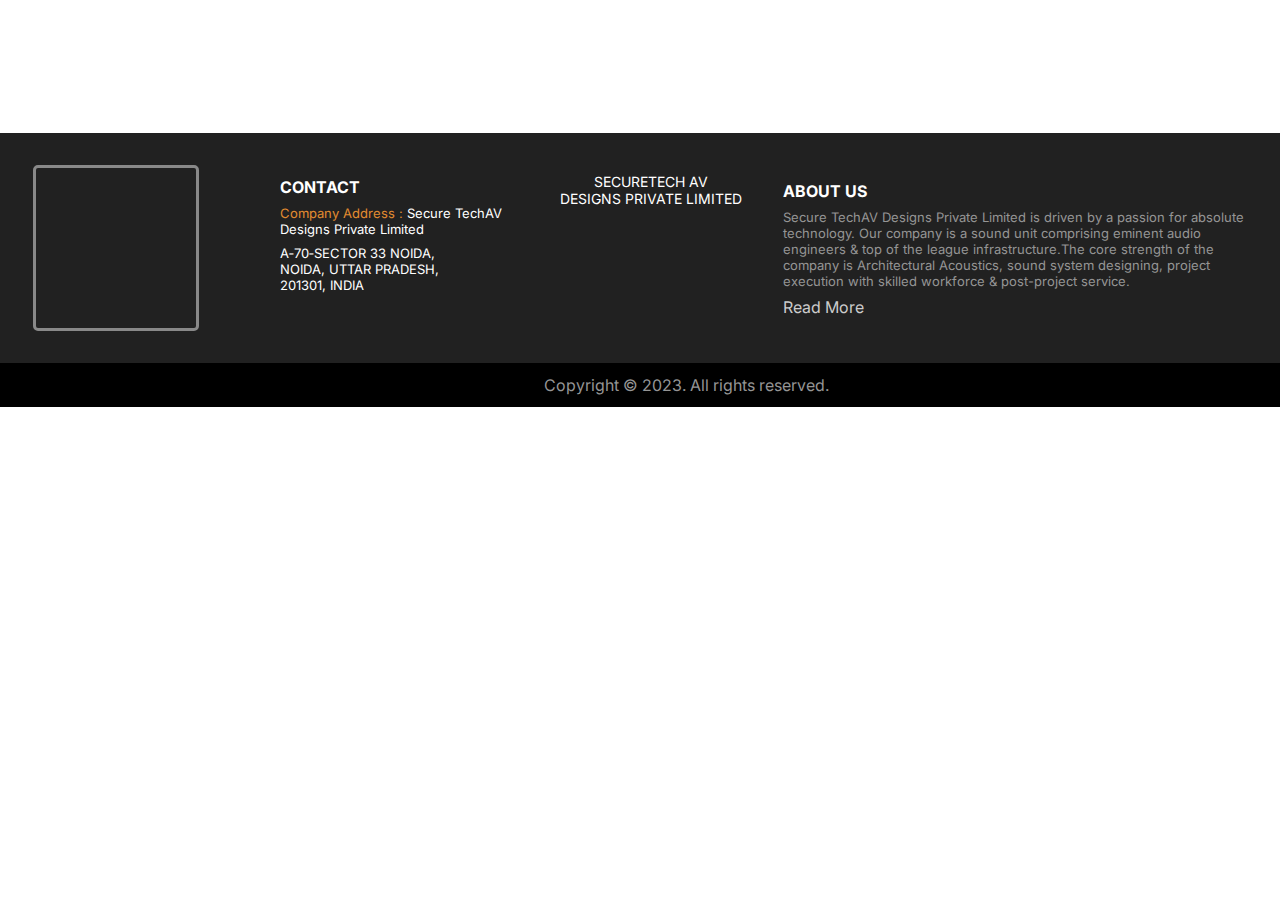
==== about.html @ c06df1b5 "fifth commit" ====
<!DOCTYPE html>
<html lang="en">
<head>
    <meta charset="UTF-8">
    <meta name="viewport" content="width=device-width, initial-scale=1.0">
    <title>SECURETECH AV DESIGNS PRIVATE LIMITED</title>

    <link rel="stylesheet" href="css/home.css">
    <link rel="stylesheet" href="css/contact.css">
</head>
<body>

    <!-- navbar -->
    <nav class="navbar"></nav>

    <!-- about-hero-section -->
    <header class="contact-hero-section">
        <p class="contact-sub-heading">ABOUT US</p>
    </header>

    <!-- footer -->
    <div class="footer-main"></div>

    <script src="js/nav.js"></script>
    <script src="js/footer.js"></script>
</body>
</html>
---- css/home.css ----
@import 'nav.css';
@import 'footer.css';

.hero-section {
    width: 100%;
    height: calc(105vh - 120px);
    background-image: url('../img/Banner.gif');
    background-size: cover;
    display: flex;
}

.hero-section .sub-heading {
    margin-top: 10px;
    color: white;
    text-transform: capitalize;
    font-size: 45px;
    position: relative;
    top: 200px;
    left: 143px;
    width: 648px;
}


/* product */

.product {
    position: relative;
    overflow: hidden;
    padding-bottom: 20px;
}

.product-title {
    padding: 0 10vw;
    font-size: 35px;
    font-weight: 500;
    text-align: center;
    text-decoration: underline;
    line-height: 80px;
    margin: 60px;
}

.product-container {
    display: flex;
    overflow: hidden;
    scroll-behavior: smooth;
    margin: 0 4vw;
}

.product-container::-webkit-scrollbar {
    display: none;
}

.product-card {
    flex: 0 0 auto;
    width: 300px;
    height: 450px;
    margin-right: 80px;
    background: #000;
    color: white;
    border-radius: 5px;
    animation: 35s slide infinite linear;
    cursor: pointer;
}

@keyframes slide {
    from {
        transform: translateX(0);
    }

    to {
        transform: translateX(-670%);
    }
}

.product-container:hover .product-card {
    animation-play-state: paused;
}

.product-image {
    position: relative;
    width: 100%;
    height: 300px;
    overflow: hidden;
    border-radius: 5px 5px 0 0;

}

.product-thumb {
    width: 100%;
    height: 300px;
    object-fit: cover;
}

.product-info {
    display: flex;
    flex-direction: column;
    padding-top: 10px;
    align-items: center;
}

.product-brand {
    text-align: center;
    margin-top: 5px;
    text-decoration: underline;
    font-size: 18px;
}

.product-short-des {
    display: inline-block;
    width: 100%;
    height: 135px;
    line-height: 20px;
    overflow: hidden;
    padding: 5px 15px;
    text-align: center;
    font-weight: 300;
    font-size: 12px;
}



/* main-section */

main {
    margin-top: 100px;
    width: 100%;
    height: calc(25vh - 30px);
    background-image: url('../img/bg2.png');
    background-size: cover;
    margin-bottom: 150px;
}

.hero-section-2 {
    display: flex;
    justify-content: center;
}

.description {
    display: flex;
    justify-content: center;
}

.hero-section-2 .sub-heading-2 {
    margin-top: 30px;
    text-align: center;
    color: #000;
    text-transform: capitalize;
    font-size: 35px;
    font-weight: 900;
    text-decoration: none;
    position: relative;
}

.hero-section-2 .sub-heading-2:after {
    content: '';

    width: 100%;
    position: absolute;
    left: 0;
    bottom: 2px;

    border-width: 0 0 4px;
    border-style: solid;
    color: #E18B30;
    filter: blur(1px);
}

.description .sub-heading-3{
    margin-top: 30px;
    text-align: center;
    color: #000;
    font-size: 18px;
    font-weight: 300;
    text-decoration: none;
}

.content-3{
    width: 51%;
}


/* solutions */

.solutions{
    display: flex;
    justify-content: space-around;
    margin-bottom: 150px;
}

.solutions-services, .venue-spaces{
    border: 2px black solid;
    padding: 50px 20px 0 20px;
}

.solutions-services{
    margin-left: 20px;
}

.venue-spaces{
    margin-right: 20px;
}

.header{
    display: flex;
    justify-content: center;
}

.title{
    font-size: 28px;
    font-weight: 700;
    position: relative;
    margin-bottom: 70px;
}

.solutions .title:after{
    content: '';

    width: 100%;
    position: absolute;
    left: 0;
    bottom: -2px;

    border-width: 0 0 4px;
    border-style: solid;
    color: #E18B30;
    filter: blur(1px);
}

.part1{
    display: flex;
    justify-content: space-between;
    position: relative;
    padding: 0 40px;
    margin-bottom: 63px;
    font-size: 12px;
}

.part1:after{
    content: '';

    width: 100%;
    position: absolute;
    left: 0;
    bottom: -5px;

    border-width: 0 0 4px;
    border-style: solid;
}

.part2{
    display: flex;
    justify-content: space-between;
    position: relative;
    padding: 0 60px;
    font-size: 12px;
    margin-bottom: 38px;
}

.part2:after{
    content: '';

    width: 100%;
    position: absolute;
    left: 0;
    bottom: -5px;

    border-width: 0 0 4px;
    border-style: solid;
}

.info{
    display: flex;
    flex-direction: column;
    margin-right: 40px;
}

.info1{
    display: flex;
    flex-direction: column;
    margin-left: 40px;
}

.info2{
    display: flex;
    flex-direction: column;
    margin-right: 150px;
}

.info3{
    display: flex;
    flex-direction: column;
    margin-left: 150px;
}
---- css/contact.css ----
.contact-hero-section {
    width: 100%;
    height: calc(15vh - 2px);
    background: url('../img/Banner.gif') center/cover;
    display: flex;
    justify-content: center;
    text-align: center;
    align-items: center;
}

.contact-hero-section p {
    font-size: 45px;
    color: #fff;
}

.contact-container {
    width: 100%;
    height: 706px;
    background: url('../img/contact-bg.png') center/cover;
    display: flex;
    justify-content: space-around;
    align-items: center;
}

.contact-sub-heading,
.contact-sub-heading-2,
.contact-sub-heading-3,
.card {
    color: #000;
    font-size: 20px;
    position: relative;
    font-weight: 400;
    margin-bottom: 40px;
}

.contact-sub-heading-2
{
    color: #E18B30;
    width: 80%;
}

.contact-sub-heading-2 span {
    color: #000;
}

.contact-sub-heading-2,
.contact-sub-heading-3 {
    margin-bottom: 10px;
}

.contact-sub-heading,
.contact-sub-heading-3 {
    font-size: 20px;
    width: 550px;
    margin-bottom: 30px;
}

.contact-sub-heading-3 {
    width: 250px;
}

.contact-form-title {
    font-size: 48px;
    font-weight: 200;
    margin-bottom: 30px;
}

.col {
    display: flex;
}

.input {
    border: none;
    background-color: transparent;
    border-bottom: 2px solid #000;
    height: 36px;
    border-radius: 2px;
    width: 100%;
    padding-left: 5px;
}

.textarea {
    background-color: transparent;
    border: 1px solid #000;
    width: 100%;
    padding-left: 5px;
    padding-top: 5px;
}

.space {
    margin-left: 50px;
    margin-bottom: 40px;
}

.submit {
    top: 330px;
    right: 380px;
    position: absolute;
    background: #FFA342;
    border: 2px solid #000;
    padding: 9px 18px;
    border-radius: 20px;
    cursor: pointer;
    font-size: 15px;
}

.submit:hover {
    opacity: 0.9;
}

.submit:active {
    opacity: 0.7;
}

.input:focus,
.textarea:focus {
    outline: none;
}
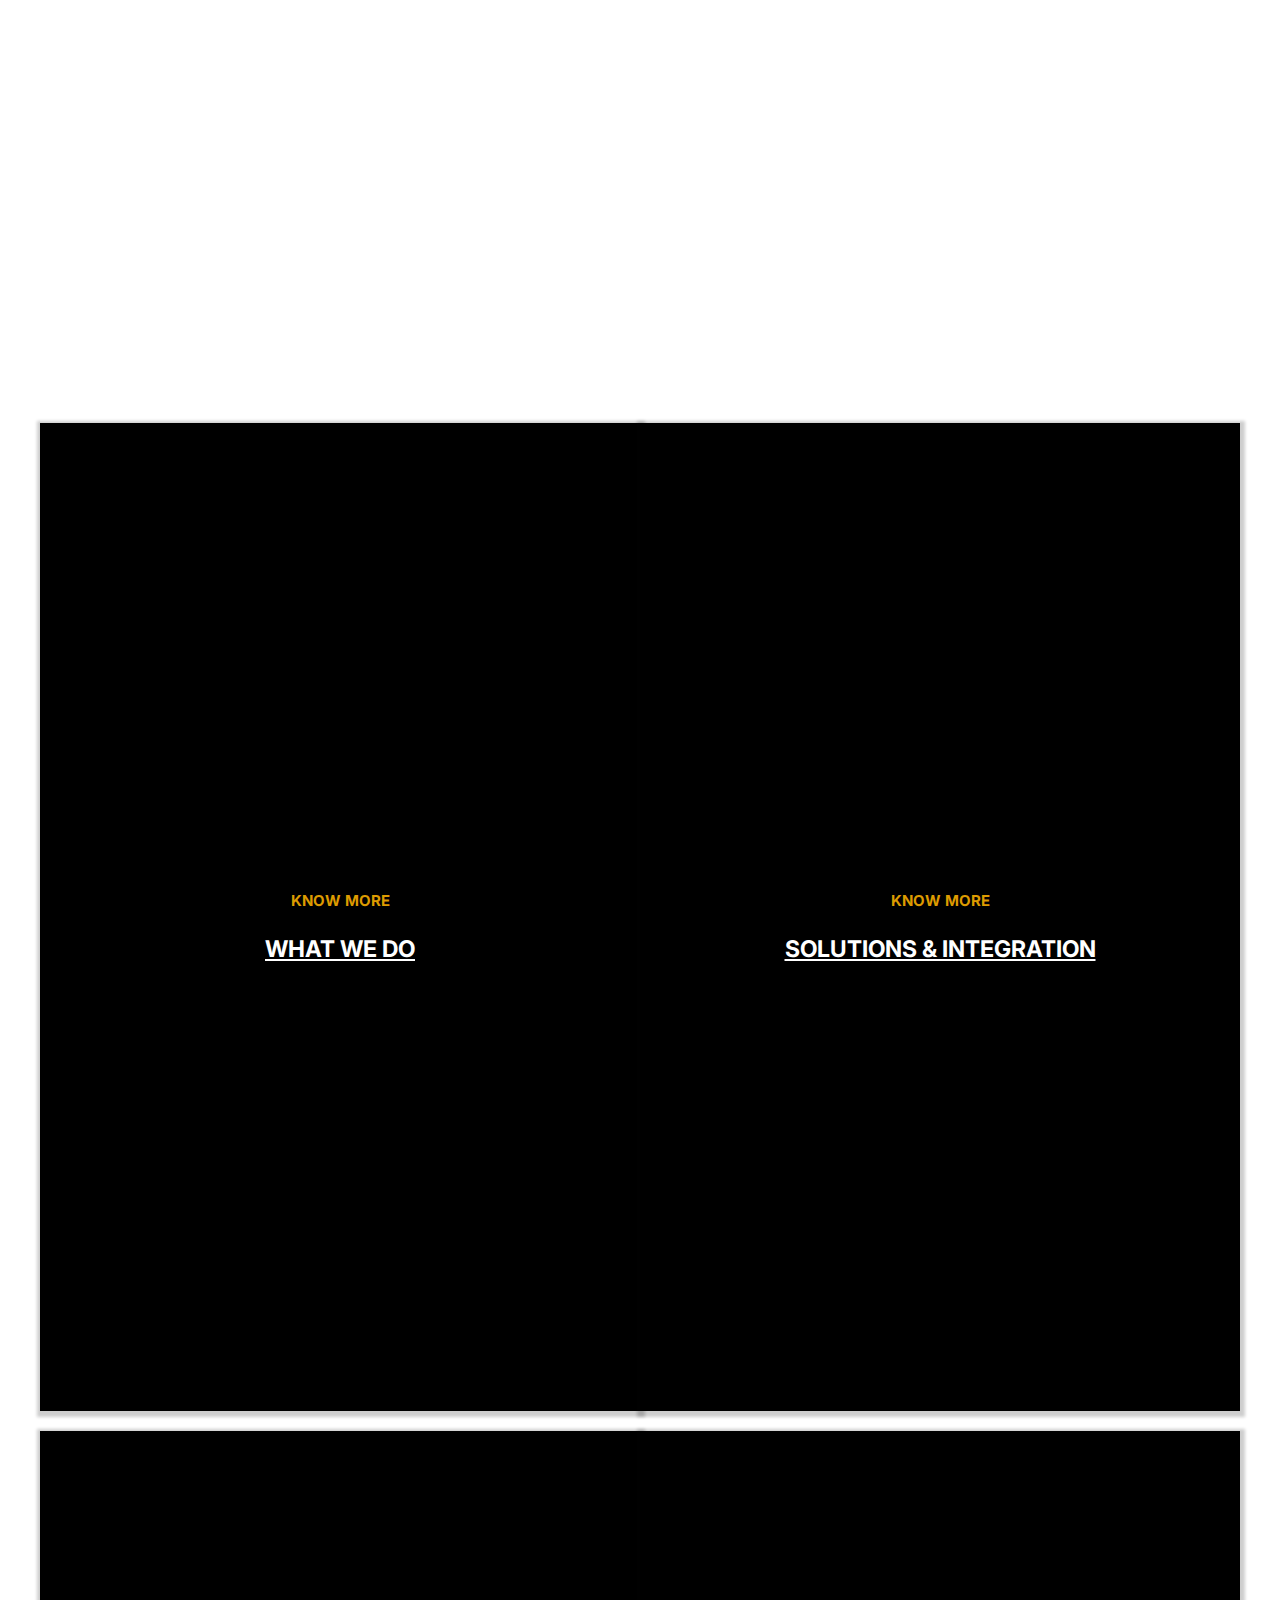
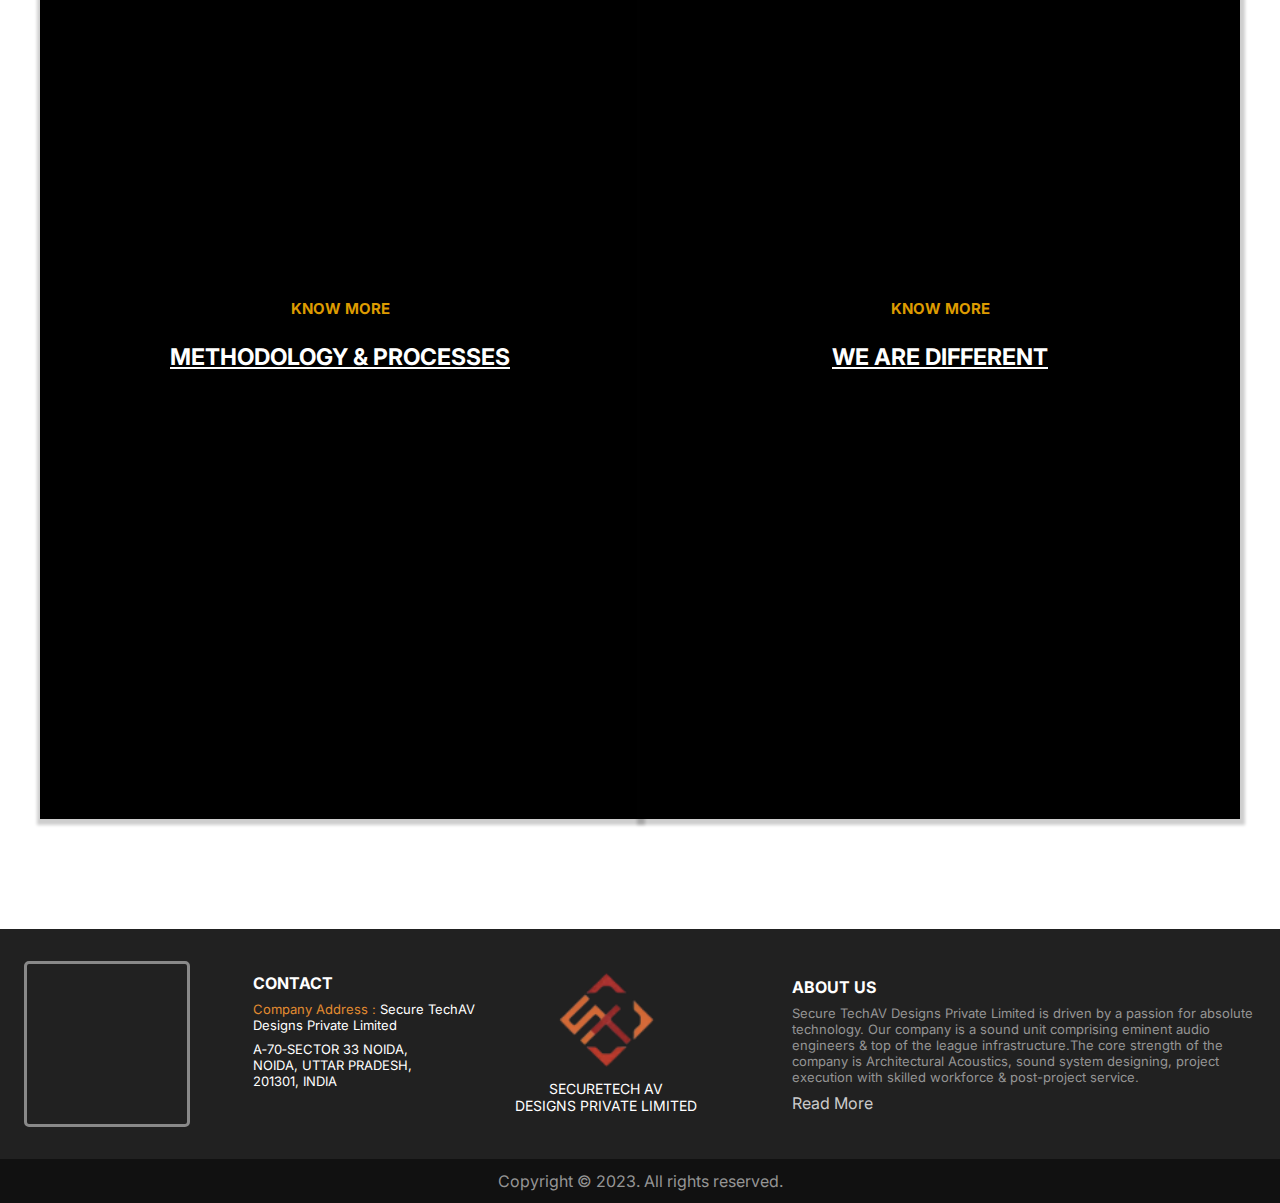
==== commit 2934a82e: "update" ====
--- a/about.html
+++ b/about.html
@@ -1,22 +1,199 @@
 <!DOCTYPE html>
 <html lang="en">
+
 <head>
     <meta charset="UTF-8">
     <meta name="viewport" content="width=device-width, initial-scale=1.0">
     <title>SECURETECH AV DESIGNS PRIVATE LIMITED</title>
 
     <link rel="stylesheet" href="css/home.css">
+    <link rel="stylesheet" href="css/about.css">
     <link rel="stylesheet" href="css/contact.css">
 </head>
+
 <body>
 
     <!-- navbar -->
     <nav class="navbar"></nav>
 
-    <!-- about-hero-section -->
-    <header class="contact-hero-section">
-        <p class="contact-sub-heading">ABOUT US</p>
-    </header>
+    <div class="hero-header">
+        <!-- about-hero-section -->
+        <header class="contact-hero-section-2">
+            <p class="contact-sub-heading">ABOUT US</p>
+        </header>
+
+        <!-- main section -->
+        <section class="header-about">
+            <h2>OUR MISSION</h2>
+            <p>Secure TechAV Designs Private Limited is a leading technology firm specializing in the seamless
+                integration
+                of audio, visual, lighting architecture, acoustics, information communication technology (ICT), and
+                technology project management. Established with a commitment to absolute technological excellence, the
+                company embodies innovation, precision, and a passion for delivering immersive experiences across
+                diverse
+                spaces and industries.</p>
+        </section>
+
+    </div>
+
+    <!-- main-section-2 -->
+    <main-section class="about-solutions-page">
+
+        <div class="about-sol-container">
+            <div class="about-sol">
+                <div class="about-upper">
+                    <img src="img/about11.png" alt="" class="about-image-sol">
+                </div>
+                <div class="about-bottom">
+                    <h3 class="about-header-sol">KNOW MORE</h3>
+                    <h2>WHAT WE DO</h2>
+                </div>
+                <div class="about-sol-2">
+                    <p>Secure TechAV Designs Private Limited is a specialized System Integration company at the
+                        forefront of Professional Audio, Video, Control, Lighting, and an array of related services. Our
+                        expertise extends to a diverse range of unique and complex spaces within Government,
+                        Semi-government, and Private sectors. We specialize in seamlessly integrating cutting-edge
+                        technology to engineer immersive experiences, ensuring optimal functionality and aesthetics
+                        across a vast spectrum of environments.</p>
+                    <p>Our commitment to precision and innovation shines through our comprehensive solutions. We cater
+                        to an extensive clientele, addressing the distinct needs of government, semi-government, and
+                        private sector entities. Our dedicated team of experts harnesses a deep understanding of
+                        technology to deliver bespoke systems that redefine the standards of audiovisual integration,
+                        lighting control, and advanced technological infrastructure.</p>
+                    <p>At Secure TechAV Designs, our goal is not just to meet but to exceed expectations, setting new
+                        benchmarks in system integration within the most demanding and intricate spaces. We take pride
+                        in our ability to navigate complexities, ensuring seamless project execution and elevating the
+                        technological landscape of every environment we touch.</p>
+                    <p>From government institutions to private enterprises, our tailored solutions enrich and empower
+                        these spaces, delivering unparalleled experiences that transcend conventional boundaries. Our
+                        unwavering commitment to excellence and a client-centric approach positions us as the preferred
+                        partner for the most challenging and unique technological integrations.</p>
+                    <p>This overview emphasizes the company's prowess in system integration across diverse sectors,
+                        showcasing the commitment to excellence, innovation, and catering to unique and complex
+                        technological requirements. 1, 2023</p>
+                </div>
+            </div>
+            <div class="about-sol">
+                <div class="about-upper">
+                    <img src="img/about12.png" alt="" class="about-image-sol">
+                </div>
+                <div class="about-bottom">
+                    <h3 class="about-header-sol">KNOW MORE</h3>
+                    <h2>SOLUTIONS & INTEGRATION</h2>
+                </div>
+                <div class="about-sol-2">
+                    <p>"Secure TechAV Designs specializes in complete solutions and integration, offering turnkey
+                        services that encompass every phase of the project lifecycle</p>
+                    <p class="about-dis"><span>&#8226; Design:</span> Customized planning and conceptualization tailored
+                        to
+                        meet
+                        specific client needs.</p>
+                    <p class="about-dis">&#8226; Installation: Expert implementation of systems and
+                        technologies,
+                        ensuring seamless integration.</p>
+                    <p class="about-dis">&#8226; Testing & Programming: Rigorous testing and meticulous
+                        programming to
+                        guarantee optimal performance.</p>
+                    <p class="about-dis">&#8226; Commissioning: Methodical deployment and activation of
+                        systems
+                        for full
+                        functionality.</p>
+                    <p class="about-dis">&#8226; Annual Maintenance Contract: Ongoing support and
+                        maintenance to
+                        sustain
+                        system efficiency.</p>
+                    <p>Our commitment to delivering end-to-end solutions ensures client satisfaction. By enabling our
+                        clients to fully leverage their investments in these systems, we empower them to maximize
+                        benefits while enjoying hassle-free operations. At Secure TechAV Designs, we prioritize client
+                        happiness through our holistic approach to system integration and ongoing support." </p>
+                </div>
+            </div>
+        </div>
+
+        <div class="about-sol-container">
+            <div class="about-sol">
+                <div class="about-upper">
+                    <img src="img/about13.png" alt="" class="about-image-sol">
+                </div>
+                <div class="about-bottom">
+                    <h3 class="about-header-sol">KNOW MORE</h3>
+                    <h2>METHODOLOGY & PROCESSES</h2>
+                </div>
+                <div class="about-sol-2">
+                    <p>At Secure TechAV Designs, our operational ethos revolves around a systematic approach guided by
+                        stringent processes and meticulous guidelines. We are committed to executing every project with
+                        the highest level of precision and efficiency.</p>
+                    <p>Our dedicated team comprises professionals with a strong educational background and extensive
+                        industry experience. They adhere rigorously to established protocols, ensuring that each job
+                        follows a structured methodology from start to finish.</p>
+                    <p class="about-dis-2">Our systematic approach encompasses:</p>
+                    <p class="about-dis">&#8226; Strategic Planning: Thorough planning and strategy formulation
+                        tailored to the project's requirements.</p>
+                    <p class="about-dis">&#8226; Procedural Guidelines: Adherence to established procedures and
+                        guidelines for consistency and quality assurance.</p>
+                    <p class="about-dis">&#8226; Quality Control Measure: Implementation of stringent quality
+                        control
+                        measures at every stage of the project lifecycle.</p>
+                    <p class="about-dis">&#8226; Efficient Execution: Methodical execution of tasks to ensure timely
+                        and
+                        precise completion.</p>
+                    <p class="about-dis">&#8226; Continuous Improvement: Commitment to ongoing learning and
+                        enhancement,
+                        enabling us to evolve and deliver superior solutions.</p>
+                </div>
+            </div>
+            <div class="about-sol">
+                <div class="about-upper">
+                    <img src="img/about14.png" alt="" class="about-image-sol">
+                </div>
+                <div class="about-bottom">
+                    <h3 class="about-header-sol">KNOW MORE</h3>
+                    <h2>WE ARE DIFFERENT</h2>
+                </div>
+                <div class="about-sol-2">
+                    <p>Overview: Secure TechAV Designs Private Limited is a leading technology firm specializing in the
+                        seamless integration of audio, visual, lighting architecture, acoustics, information
+                        communication technology (ICT), and technology project management. Established with a commitment
+                        to absolute technological excellence, the company embodies innovation, precision, and a passion
+                        for delivering immersive experiences across diverse spaces and industries.</p>
+                    <p class="about-dis-2">Expertise: At Secure TechAV Designs, expertise lies in:</p>
+                    <p class="about-dis">&#8226; Architectural Acoustics: Offering comprehensive solutions for
+                        soundproofing, acoustic design, and noise control to create optimal auditory environments.</p>
+                    <p class="about-dis">&#8226; Audio Visuals: Crafting customized audio-visual systems and
+                        installations to transform spaces with cutting-edge technology.</p>
+                    <p class="about-dis">&#8226; Light Architecture: Designing and implementing dynamic lighting
+                        solutions to enhance aesthetics and functionality.</p>
+                    <p class="about-dis">&#8226; Information Communication Technology: Delivering robust network
+                        infrastructure and unified communication solutions for seamless connectivity.</p>
+                    <p class="about-dis">&#8226; Technology Project Management: Ensuring streamlined project execution,
+                        from planning to timely delivery and efficient coordination.</p>
+                    <p class="about-dis-2">Differentiators:</p>
+                    <p class="about-dis">&#8226; Holistic Solutions:</span> Integration of multiple disciplines under
+                        one
+                        roof
+                        for comprehensive, cohesive solutions.</p>
+                    <p class="about-dis">&#8226; Eminent Team: Backed by a team of distinguished audio engineers and
+                        technology experts ensuring top-tier solutions.</p>
+                    <p class="about-dis">&#8226; Innovation Focus: Commitment to pioneering innovative, customized
+                        solutions that blend functionality and aesthetics.</p>
+                    <p class="about-dis">&#8226; End-to-End Support: Providing complete support from project inception
+                        to execution and post-project service.</p>
+                    <p class="about-dis">&#8226; Client-Centric Approach: Tailoring solutions to meet unique client
+                        needs, ensuring personalized attention and satisfaction.</p>
+                    <p class="about-dis">&#8226; Reliability and Trust: Establishing a reputation for reliability,
+                        consistency, and excellence in service delivery.
+                    <p>Target Spaces: Secure TechAV Designs operates across diverse venues including commercial spaces,
+                        entertainment venues, educational institutions, corporate environments, hospitality sectors,
+                        residential spaces, healthcare facilities, and public spaces. Each space receives customized
+                        technological integration to optimize functionality and experience.</p>
+                    <p>Mission: Secure TechAV Designs' mission is to engineer seamless, immersive experiences by
+                        harmonizing technology, design, and innovation. The company strives to pioneer cutting-edge
+                        solutions, exceed expectations, and amplify the way the world interacts with audiovisuals,
+                        architecture, and technology.</p>
+                </div>
+            </div>
+        </div>
+    </main-section>
 
     <!-- footer -->
     <div class="footer-main"></div>
@@ -24,4 +201,5 @@
     <script src="js/nav.js"></script>
     <script src="js/footer.js"></script>
 </body>
+
 </html>--- a/css/about.css
+++ b/css/about.css
@@ -0,0 +1,117 @@
+.hero-header{
+    background: url('../img/about-bg.gif') center/cover;
+}
+
+.contact-hero-section-2 {
+    width: 100%;
+    height: calc(15vh - 2px);
+    display: flex;
+    justify-content: center;
+    text-align: center;
+    align-items: center;
+}
+
+.contact-hero-section-2 p {
+    font-size: 45px;
+    color: #fff;
+}
+
+.header-about {
+    width: 100%;
+    height: calc(25vh - 25px);
+    color: white;
+    display: flex;
+    justify-content: center;
+    flex-direction: column;
+    text-align: center;
+    padding: 0 100px;
+}
+
+.header-about h2 {
+    text-decoration: underline;
+    font-size: 35px;
+    font-weight: 500;
+    margin-bottom: 20px;
+}
+
+.about-solutions-page {
+    display: flex;
+    flex-direction: column;
+    justify-content: space-around;
+    padding: 40px;
+    margin: 50px 0;
+}
+
+.about-sol {
+    display: flex;
+    flex-direction: column;
+    justify-content: space-between;
+    height: 988px;
+    width: 700px;
+    box-shadow: 1px 2px 3px 4px rgba(12, 12, 12, 0.2);
+    background: #000;
+    position: relative;
+}
+
+.about-sol-2 {
+    display: flex;
+    flex-direction: column;
+    justify-content: center;
+    align-items: center;
+    text-align: left;
+    height: 988px;
+    width: 100%;
+    box-shadow: 0 8px 16px 0 rgba(0, 0, 0, 0.2);
+    background: #000;
+    position: absolute;
+    color: white;
+    padding: 50px;
+    opacity: 0;
+}
+
+.about-sol-2 p {
+    margin: 10px 0px;
+}
+
+.about-sol:hover .about-sol-2 {
+    opacity: 1;
+    transition: 0.3s;
+}
+
+.about-sol-container {
+    display: flex;
+    justify-content: space-around;
+    margin-bottom: 20px;
+}
+
+.about-image-sol {
+    width: 100%;
+}
+
+.about-bottom {
+    align-items: center;
+    text-align: center;
+    margin: auto;
+}
+
+.about-bottom h3 {
+    margin-bottom: 25px;
+    font-size: 15px;
+    color: #DD9B00;
+}
+
+.about-bottom h2 {
+    font-size: 23px;
+    color: white;
+    text-decoration: underline;
+}
+
+.about-dis {
+    text-align: left !important;
+    margin: 0px 25px !important;
+}
+
+.about-dis-2 {
+    text-align: left !important;
+    margin: 5px !important;
+}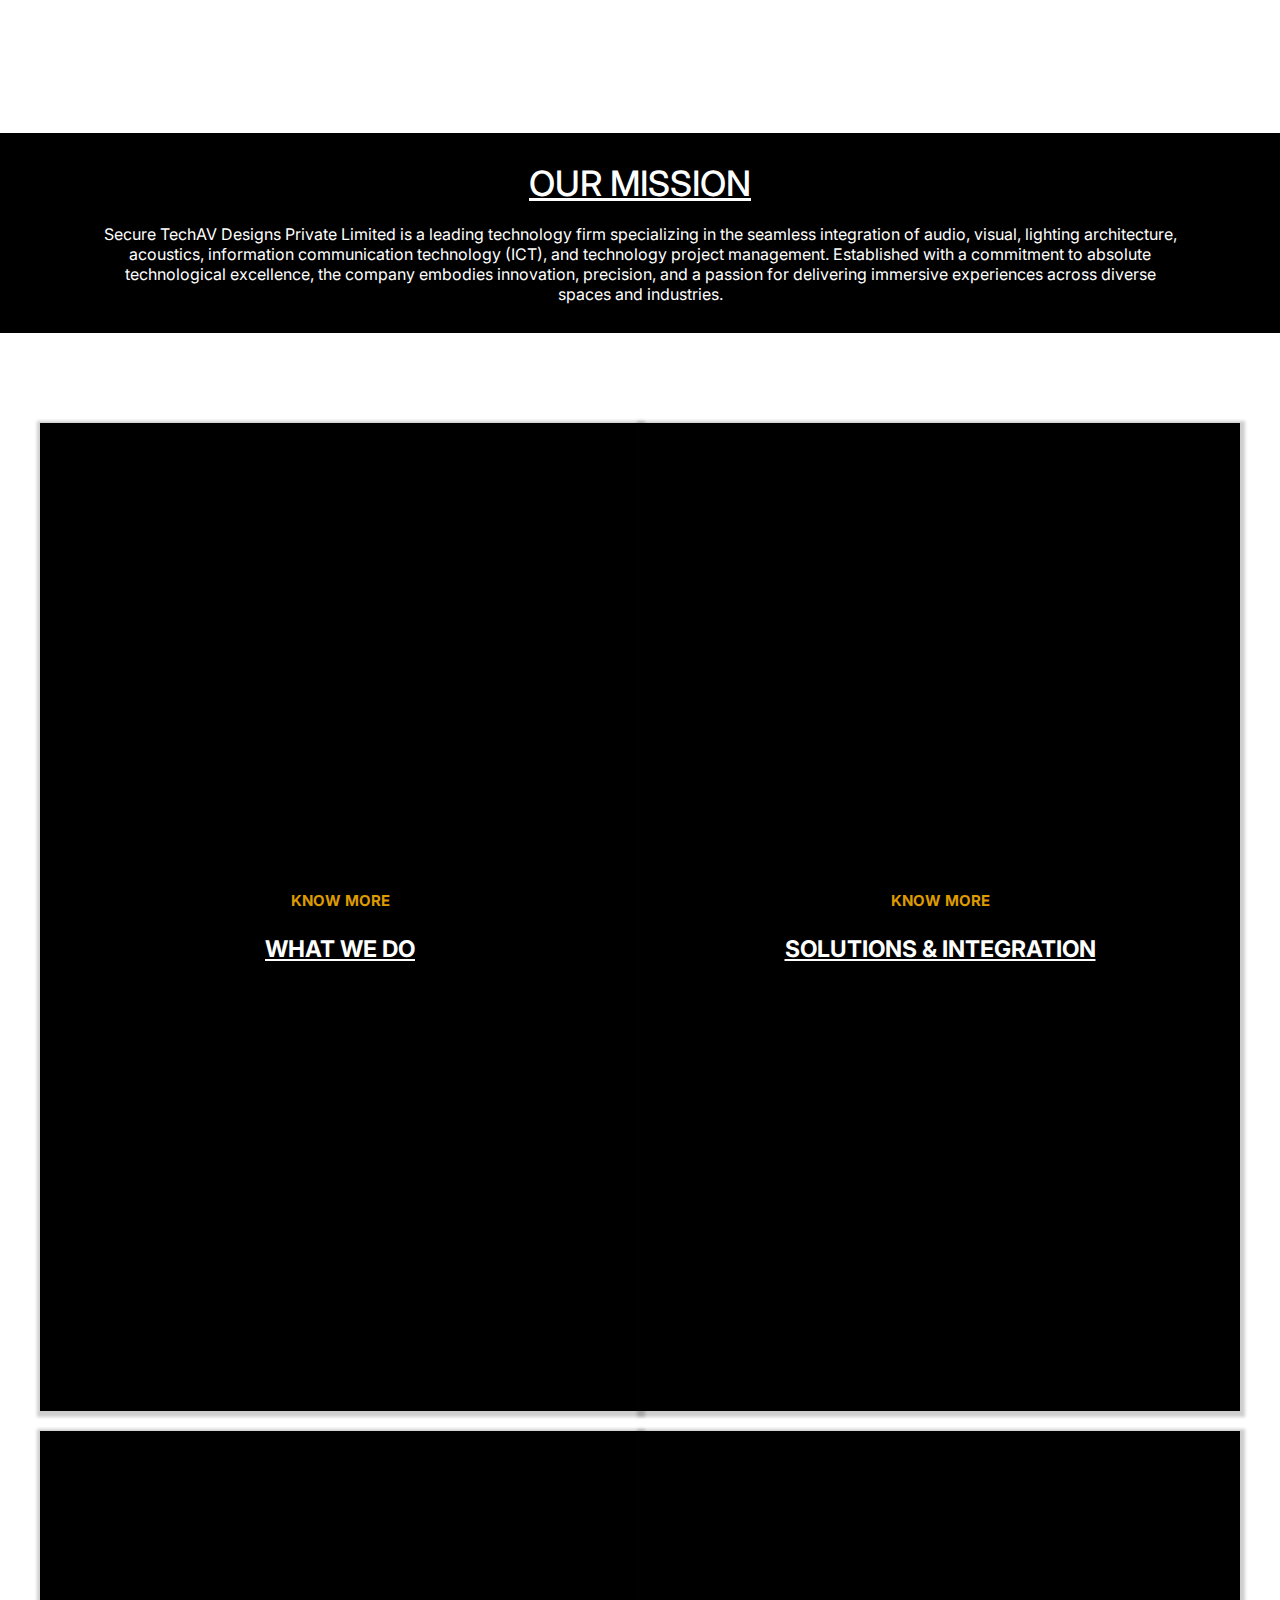
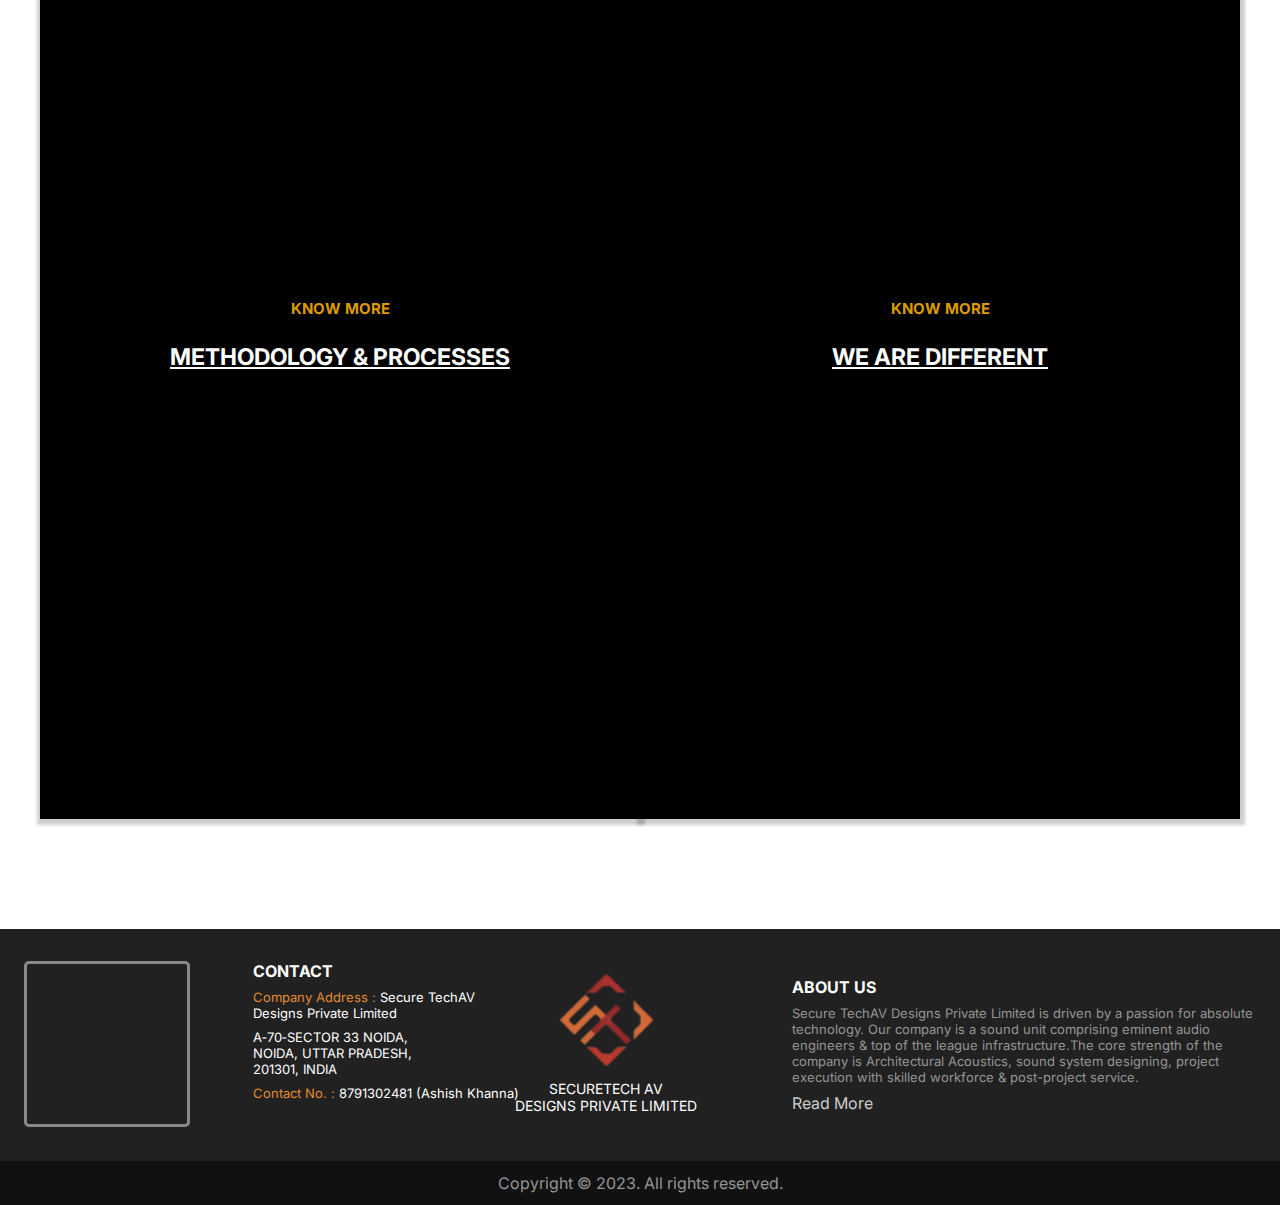
==== commit 0425e6c1: "update" ====
--- a/about.html
+++ b/about.html
@@ -16,25 +16,23 @@
     <!-- navbar -->
     <nav class="navbar"></nav>
 
-    <div class="hero-header">
-        <!-- about-hero-section -->
-        <header class="contact-hero-section-2">
-            <p class="contact-sub-heading">ABOUT US</p>
-        </header>
-
-        <!-- main section -->
-        <section class="header-about">
-            <h2>OUR MISSION</h2>
-            <p>Secure TechAV Designs Private Limited is a leading technology firm specializing in the seamless
-                integration
-                of audio, visual, lighting architecture, acoustics, information communication technology (ICT), and
-                technology project management. Established with a commitment to absolute technological excellence, the
-                company embodies innovation, precision, and a passion for delivering immersive experiences across
-                diverse
-                spaces and industries.</p>
-        </section>
-
-    </div>
+    <!-- about-hero-section -->
+    <header class="contact-hero-section-2">
+        <p class="contact-sub-heading">ABOUT US</p>
+    </header>
+
+    <!-- main section -->
+    <section class="header-about">
+        <h2>OUR MISSION</h2>
+        <p>Secure TechAV Designs Private Limited is a leading technology firm specializing in the seamless
+            integration
+            of audio, visual, lighting architecture, acoustics, information communication technology (ICT), and
+            technology project management. Established with a commitment to absolute technological excellence, the
+            company embodies innovation, precision, and a passion for delivering immersive experiences across
+            diverse
+            spaces and industries.</p>
+    </section>
+
 
     <!-- main-section-2 -->
     <main-section class="about-solutions-page">
@@ -60,7 +58,7 @@
                         private sector entities. Our dedicated team of experts harnesses a deep understanding of
                         technology to deliver bespoke systems that redefine the standards of audiovisual integration,
                         lighting control, and advanced technological infrastructure.</p>
-                    <p>At Secure TechAV Designs, our goal is not just to meet but to exceed expectations, setting new
+                    <p>At Secure TechAV Designs Private Limited, our goal is not just to meet but to exceed expectations, setting new
                         benchmarks in system integration within the most demanding and intricate spaces. We take pride
                         in our ability to navigate complexities, ensuring seamless project execution and elevating the
                         technological landscape of every environment we touch.</p>
@@ -70,7 +68,7 @@
                         partner for the most challenging and unique technological integrations.</p>
                     <p>This overview emphasizes the company's prowess in system integration across diverse sectors,
                         showcasing the commitment to excellence, innovation, and catering to unique and complex
-                        technological requirements. 1, 2023</p>
+                        technological requirements.</p>
                 </div>
             </div>
             <div class="about-sol">
@@ -82,7 +80,7 @@
                     <h2>SOLUTIONS & INTEGRATION</h2>
                 </div>
                 <div class="about-sol-2">
-                    <p>"Secure TechAV Designs specializes in complete solutions and integration, offering turnkey
+                    <p>"Secure TechAV Designs Private Limited specializes in complete solutions and integration, offering turnkey
                         services that encompass every phase of the project lifecycle</p>
                     <p class="about-dis"><span>&#8226; Design:</span> Customized planning and conceptualization tailored
                         to
@@ -104,7 +102,7 @@
                         system efficiency.</p>
                     <p>Our commitment to delivering end-to-end solutions ensures client satisfaction. By enabling our
                         clients to fully leverage their investments in these systems, we empower them to maximize
-                        benefits while enjoying hassle-free operations. At Secure TechAV Designs, we prioritize client
+                        benefits while enjoying hassle-free operations. At Secure TechAV Designs Private Limited, we prioritize client
                         happiness through our holistic approach to system integration and ongoing support." </p>
                 </div>
             </div>
@@ -120,7 +118,7 @@
                     <h2>METHODOLOGY & PROCESSES</h2>
                 </div>
                 <div class="about-sol-2">
-                    <p>At Secure TechAV Designs, our operational ethos revolves around a systematic approach guided by
+                    <p>At Secure TechAV Designs Private Limited, our operational ethos revolves around a systematic approach guided by
                         stringent processes and meticulous guidelines. We are committed to executing every project with
                         the highest level of precision and efficiency.</p>
                     <p>Our dedicated team comprises professionals with a strong educational background and extensive
@@ -156,7 +154,7 @@
                         communication technology (ICT), and technology project management. Established with a commitment
                         to absolute technological excellence, the company embodies innovation, precision, and a passion
                         for delivering immersive experiences across diverse spaces and industries.</p>
-                    <p class="about-dis-2">Expertise: At Secure TechAV Designs, expertise lies in:</p>
+                    <p class="about-dis-2">Expertise: At Secure TechAV Designs Private Limited, expertise lies in:</p>
                     <p class="about-dis">&#8226; Architectural Acoustics: Offering comprehensive solutions for
                         soundproofing, acoustic design, and noise control to create optimal auditory environments.</p>
                     <p class="about-dis">&#8226; Audio Visuals: Crafting customized audio-visual systems and
@@ -182,11 +180,11 @@
                         needs, ensuring personalized attention and satisfaction.</p>
                     <p class="about-dis">&#8226; Reliability and Trust: Establishing a reputation for reliability,
                         consistency, and excellence in service delivery.
-                    <p>Target Spaces: Secure TechAV Designs operates across diverse venues including commercial spaces,
+                    <p>Target Spaces: Secure TechAV Designs Private Limited operates across diverse venues including commercial spaces,
                         entertainment venues, educational institutions, corporate environments, hospitality sectors,
                         residential spaces, healthcare facilities, and public spaces. Each space receives customized
                         technological integration to optimize functionality and experience.</p>
-                    <p>Mission: Secure TechAV Designs' mission is to engineer seamless, immersive experiences by
+                    <p>Mission: Secure TechAV Designs Private Limited' mission is to engineer seamless, immersive experiences by
                         harmonizing technology, design, and innovation. The company strives to pioneer cutting-edge
                         solutions, exceed expectations, and amplify the way the world interacts with audiovisuals,
                         architecture, and technology.</p>
--- a/css/about.css
+++ b/css/about.css
@@ -1,11 +1,8 @@
-.hero-header{
-    background: url('../img/about-bg.gif') center/cover;
-}
-
 .contact-hero-section-2 {
     width: 100%;
     height: calc(15vh - 2px);
     display: flex;
+    background: url('../img/about-bg.gif') center/cover;
     justify-content: center;
     text-align: center;
     align-items: center;
@@ -23,6 +20,7 @@
     display: flex;
     justify-content: center;
     flex-direction: column;
+    background: #000;
     text-align: center;
     padding: 0 100px;
 }
@@ -57,7 +55,6 @@
     display: flex;
     flex-direction: column;
     justify-content: center;
-    align-items: center;
     text-align: left;
     height: 988px;
     width: 100%;
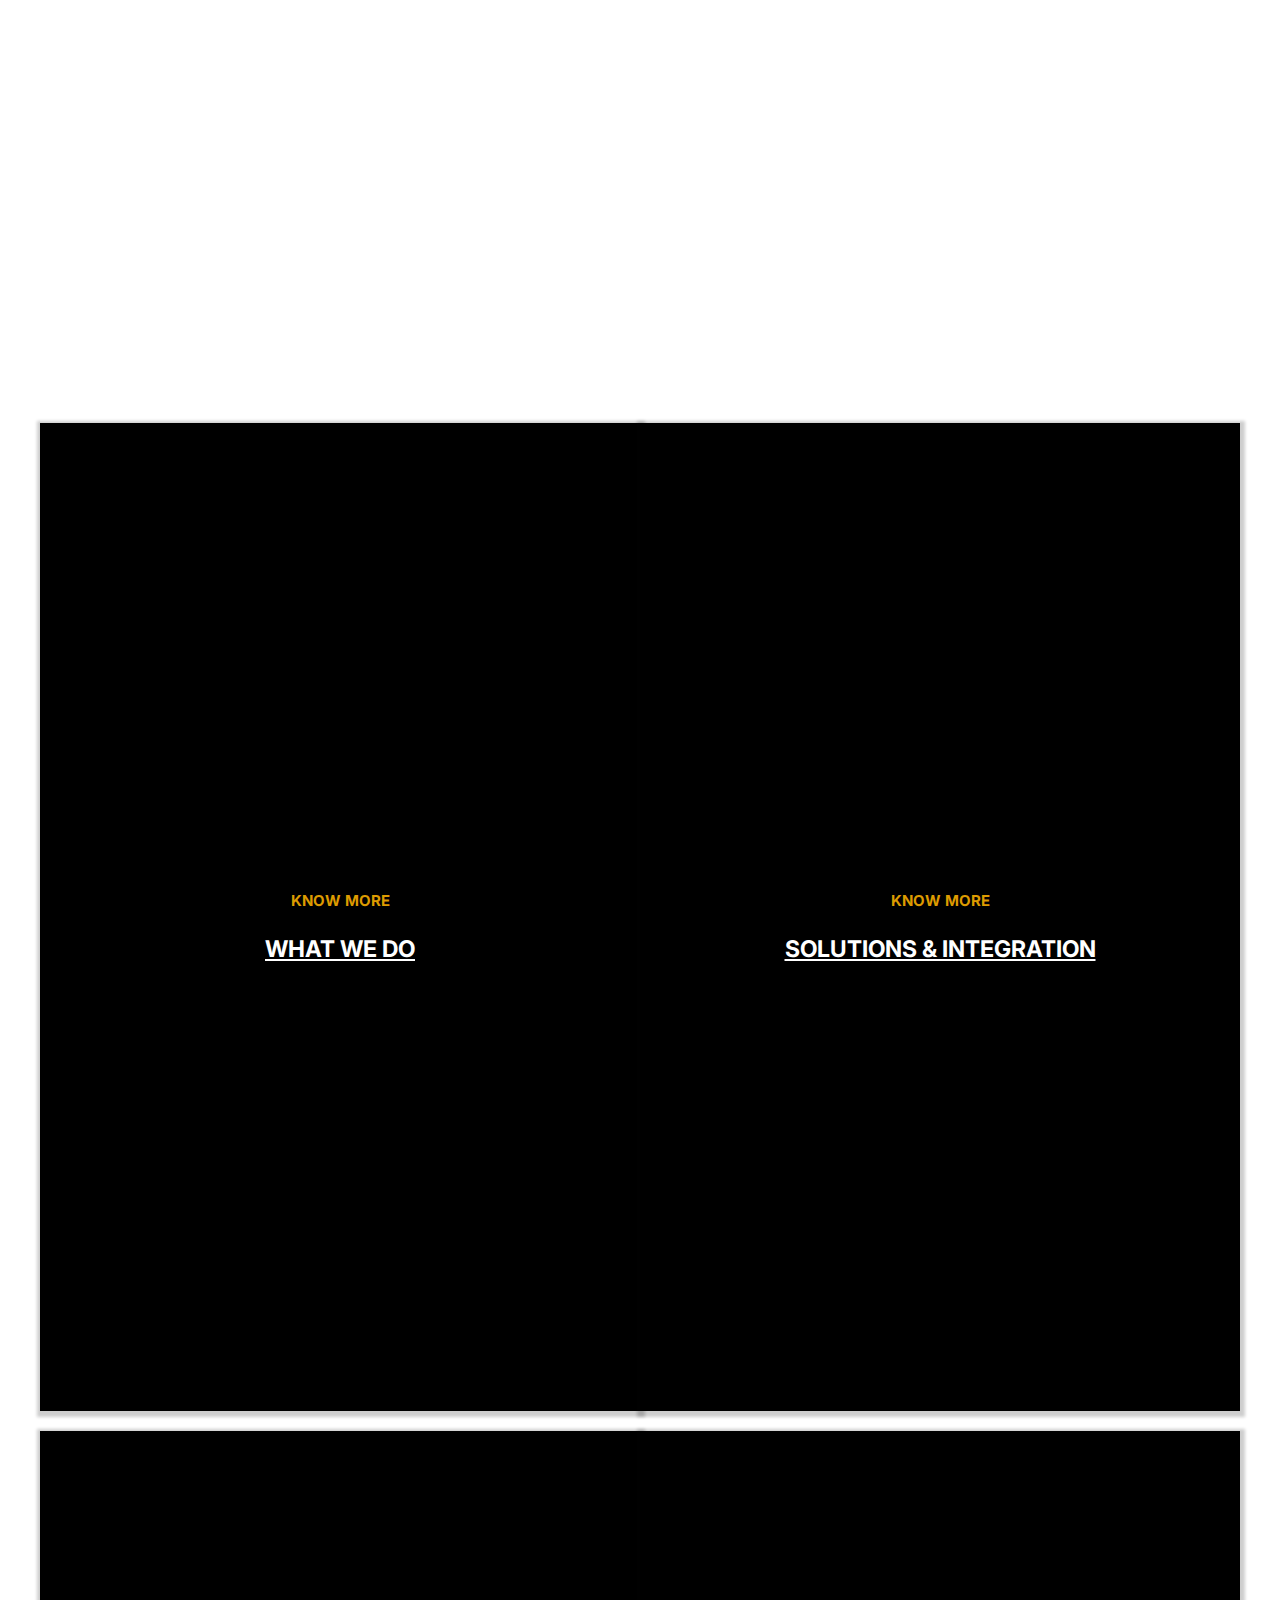
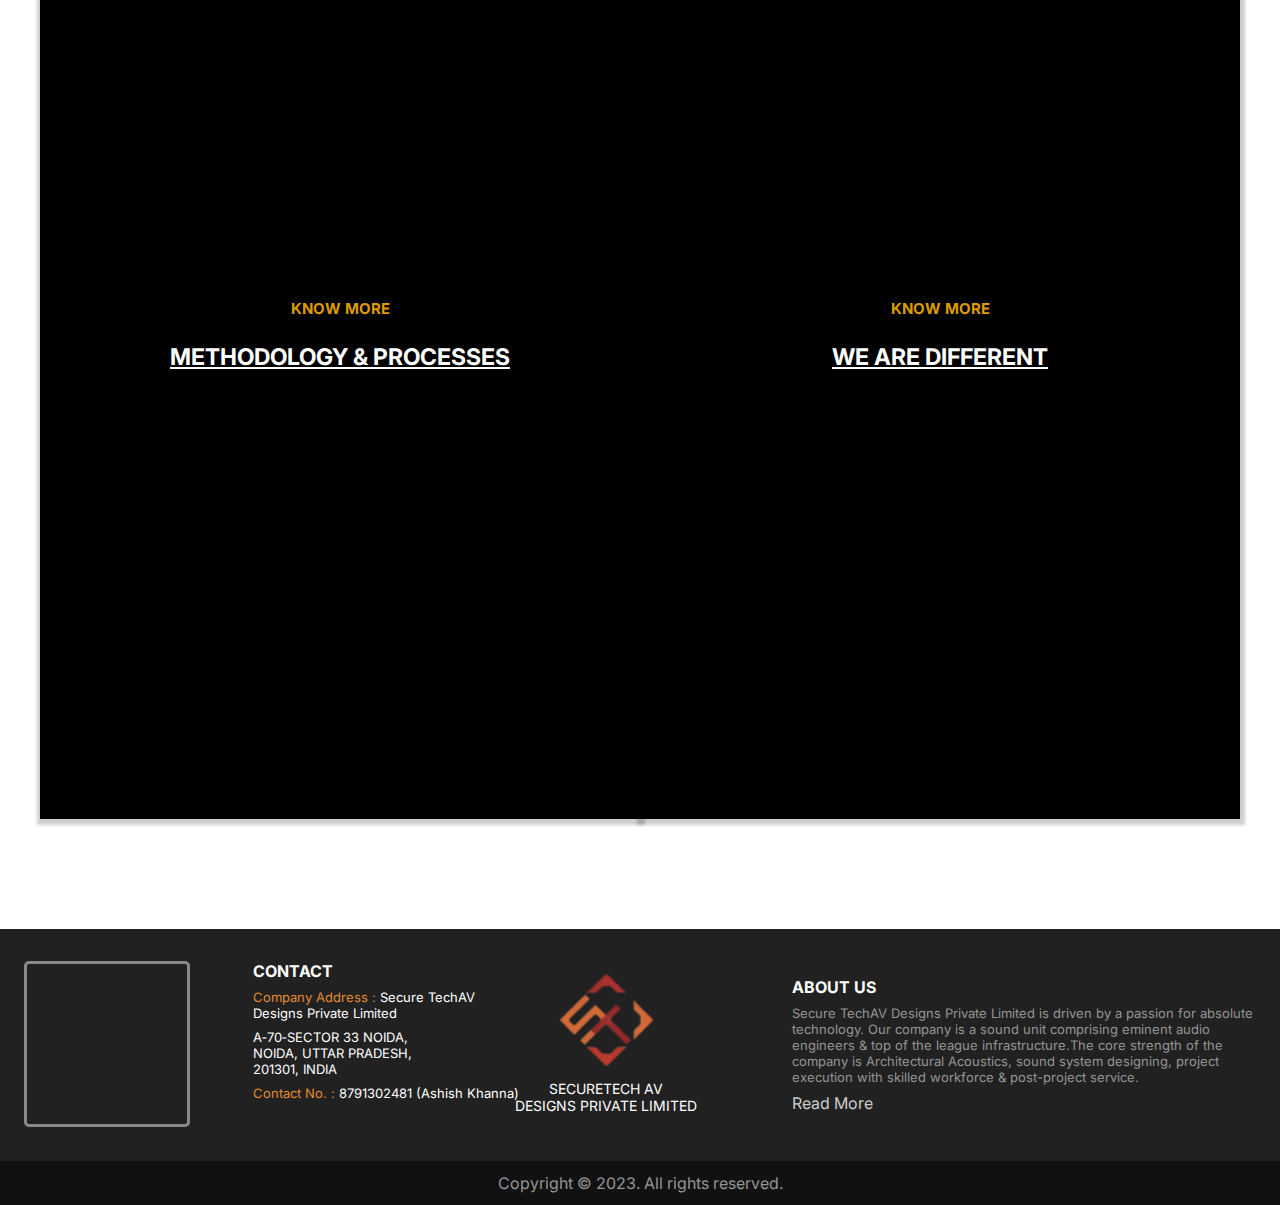
==== commit eadd3336: "update" ====
--- a/about.html
+++ b/about.html
@@ -16,22 +16,25 @@
     <!-- navbar -->
     <nav class="navbar"></nav>
 
-    <!-- about-hero-section -->
-    <header class="contact-hero-section-2">
-        <p class="contact-sub-heading">ABOUT US</p>
-    </header>
-
-    <!-- main section -->
-    <section class="header-about">
-        <h2>OUR MISSION</h2>
-        <p>Secure TechAV Designs Private Limited is a leading technology firm specializing in the seamless
-            integration
-            of audio, visual, lighting architecture, acoustics, information communication technology (ICT), and
-            technology project management. Established with a commitment to absolute technological excellence, the
-            company embodies innovation, precision, and a passion for delivering immersive experiences across
-            diverse
-            spaces and industries.</p>
-    </section>
+    <div class="bg">
+        <!-- about-hero-section -->
+        <header class="contact-hero-section-2">
+            <p class="contact-sub-heading">ABOUT US</p>
+        </header>
+
+        <!-- main section -->
+        <section class="header-about">
+            <h2>OUR MISSION</h2>
+            <p>Secure TechAV Designs Private Limited is a leading technology firm specializing in the seamless
+                integration
+                of audio, visual, lighting architecture, acoustics, information communication technology (ICT), and
+                technology project management. Established with a commitment to absolute technological excellence, the
+                company embodies innovation, precision, and a passion for delivering immersive experiences across
+                diverse
+                spaces and industries.</p>
+        </section>
+
+    </div>
 
 
     <!-- main-section-2 -->
@@ -58,7 +61,8 @@
                         private sector entities. Our dedicated team of experts harnesses a deep understanding of
                         technology to deliver bespoke systems that redefine the standards of audiovisual integration,
                         lighting control, and advanced technological infrastructure.</p>
-                    <p>At Secure TechAV Designs Private Limited, our goal is not just to meet but to exceed expectations, setting new
+                    <p>At Secure TechAV Designs Private Limited, our goal is not just to meet but to exceed
+                        expectations, setting new
                         benchmarks in system integration within the most demanding and intricate spaces. We take pride
                         in our ability to navigate complexities, ensuring seamless project execution and elevating the
                         technological landscape of every environment we touch.</p>
@@ -80,7 +84,8 @@
                     <h2>SOLUTIONS & INTEGRATION</h2>
                 </div>
                 <div class="about-sol-2">
-                    <p>"Secure TechAV Designs Private Limited specializes in complete solutions and integration, offering turnkey
+                    <p>Secure TechAV Designs Private Limited specializes in complete solutions and integration, offering
+                        turnkey
                         services that encompass every phase of the project lifecycle</p>
                     <p class="about-dis"><span>&#8226; Design:</span> Customized planning and conceptualization tailored
                         to
@@ -102,8 +107,9 @@
                         system efficiency.</p>
                     <p>Our commitment to delivering end-to-end solutions ensures client satisfaction. By enabling our
                         clients to fully leverage their investments in these systems, we empower them to maximize
-                        benefits while enjoying hassle-free operations. At Secure TechAV Designs Private Limited, we prioritize client
-                        happiness through our holistic approach to system integration and ongoing support." </p>
+                        benefits while enjoying hassle-free operations. At Secure TechAV Designs Private Limited, we
+                        prioritize client
+                        happiness through our holistic approach to system integration and ongoing support.</p>
                 </div>
             </div>
         </div>
@@ -118,7 +124,8 @@
                     <h2>METHODOLOGY & PROCESSES</h2>
                 </div>
                 <div class="about-sol-2">
-                    <p>At Secure TechAV Designs Private Limited, our operational ethos revolves around a systematic approach guided by
+                    <p>At Secure TechAV Designs Private Limited, our operational ethos revolves around a systematic
+                        approach guided by
                         stringent processes and meticulous guidelines. We are committed to executing every project with
                         the highest level of precision and efficiency.</p>
                     <p>Our dedicated team comprises professionals with a strong educational background and extensive
@@ -180,11 +187,13 @@
                         needs, ensuring personalized attention and satisfaction.</p>
                     <p class="about-dis">&#8226; Reliability and Trust: Establishing a reputation for reliability,
                         consistency, and excellence in service delivery.
-                    <p>Target Spaces: Secure TechAV Designs Private Limited operates across diverse venues including commercial spaces,
+                    <p>Target Spaces: Secure TechAV Designs Private Limited operates across diverse venues including
+                        commercial spaces,
                         entertainment venues, educational institutions, corporate environments, hospitality sectors,
                         residential spaces, healthcare facilities, and public spaces. Each space receives customized
                         technological integration to optimize functionality and experience.</p>
-                    <p>Mission: Secure TechAV Designs Private Limited' mission is to engineer seamless, immersive experiences by
+                    <p>Mission: Secure TechAV Designs Private Limited' mission is to engineer seamless, immersive
+                        experiences by
                         harmonizing technology, design, and innovation. The company strives to pioneer cutting-edge
                         solutions, exceed expectations, and amplify the way the world interacts with audiovisuals,
                         architecture, and technology.</p>
--- a/css/home.css
+++ b/css/home.css
@@ -1,5 +1,8 @@
 @import 'nav.css';
 @import 'footer.css';
+@import 'contact.css';
+@import 'about.css';
+@import 'solution.css';
 
 .hero-section {
     width: 100%;
@@ -165,7 +168,7 @@
     filter: blur(1px);
 }
 
-.description .sub-heading-3{
+.description .sub-heading-3 {
     margin-top: 30px;
     text-align: center;
     color: #000;
@@ -174,45 +177,41 @@
     text-decoration: none;
 }
 
-.content-3{
+.content-3 {
     width: 51%;
 }
 
 
 /* solutions */
 
-.solutions{
+.solutions {
     display: flex;
     justify-content: space-around;
     margin-bottom: 150px;
 }
 
-.solutions-services, .venue-spaces{
+.solutions-services {
     border: 2px black solid;
-    padding: 50px 20px 0 20px;
-}
-
-.solutions-services{
-    margin-left: 20px;
-}
-
-.venue-spaces{
-    margin-right: 20px;
-}
-
-.header{
+    padding: 50px 50px 50px 50px;
+}
+
+.venue-spaces {
+    border: 2px black solid;
+    padding: 52px 50px 50px 50px;
+}
+
+.header {
     display: flex;
     justify-content: center;
 }
 
-.title{
-    font-size: 28px;
-    font-weight: 700;
-    position: relative;
-    margin-bottom: 70px;
-}
-
-.solutions .title:after{
+.title {
+    position: relative;
+    text-align: center;
+    padding: 0 5px;
+}
+
+.title:after {
     content: '';
 
     width: 100%;
@@ -226,68 +225,29 @@
     filter: blur(1px);
 }
 
-.part1{
+.part {
     display: flex;
     justify-content: space-between;
     position: relative;
-    padding: 0 40px;
-    margin-bottom: 63px;
-    font-size: 12px;
-}
-
-.part1:after{
+    margin: 40px 0;
+    padding: 0 5px;
+    width: 600px;
+}
+
+.part::after {
     content: '';
 
     width: 100%;
     position: absolute;
     left: 0;
-    bottom: -5px;
+    bottom: -2px;
 
     border-width: 0 0 4px;
     border-style: solid;
-}
-
-.part2{
-    display: flex;
-    justify-content: space-between;
-    position: relative;
-    padding: 0 60px;
-    font-size: 12px;
-    margin-bottom: 38px;
-}
-
-.part2:after{
-    content: '';
-
-    width: 100%;
-    position: absolute;
-    left: 0;
-    bottom: -5px;
-
-    border-width: 0 0 4px;
-    border-style: solid;
-}
-
-.info{
+    color: black;
+}
+
+.part-text {
     display: flex;
     flex-direction: column;
-    margin-right: 40px;
-}
-
-.info1{
-    display: flex;
-    flex-direction: column;
-    margin-left: 40px;
-}
-
-.info2{
-    display: flex;
-    flex-direction: column;
-    margin-right: 150px;
-}
-
-.info3{
-    display: flex;
-    flex-direction: column;
-    margin-left: 150px;
 }--- a/css/about.css
+++ b/css/about.css
@@ -1,8 +1,11 @@
+.bg{
+    background: url('../img/about-bg.gif') center/cover;
+}
+
 .contact-hero-section-2 {
     width: 100%;
     height: calc(15vh - 2px);
     display: flex;
-    background: url('../img/about-bg.gif') center/cover;
     justify-content: center;
     text-align: center;
     align-items: center;
@@ -20,7 +23,6 @@
     display: flex;
     justify-content: center;
     flex-direction: column;
-    background: #000;
     text-align: center;
     padding: 0 100px;
 }
